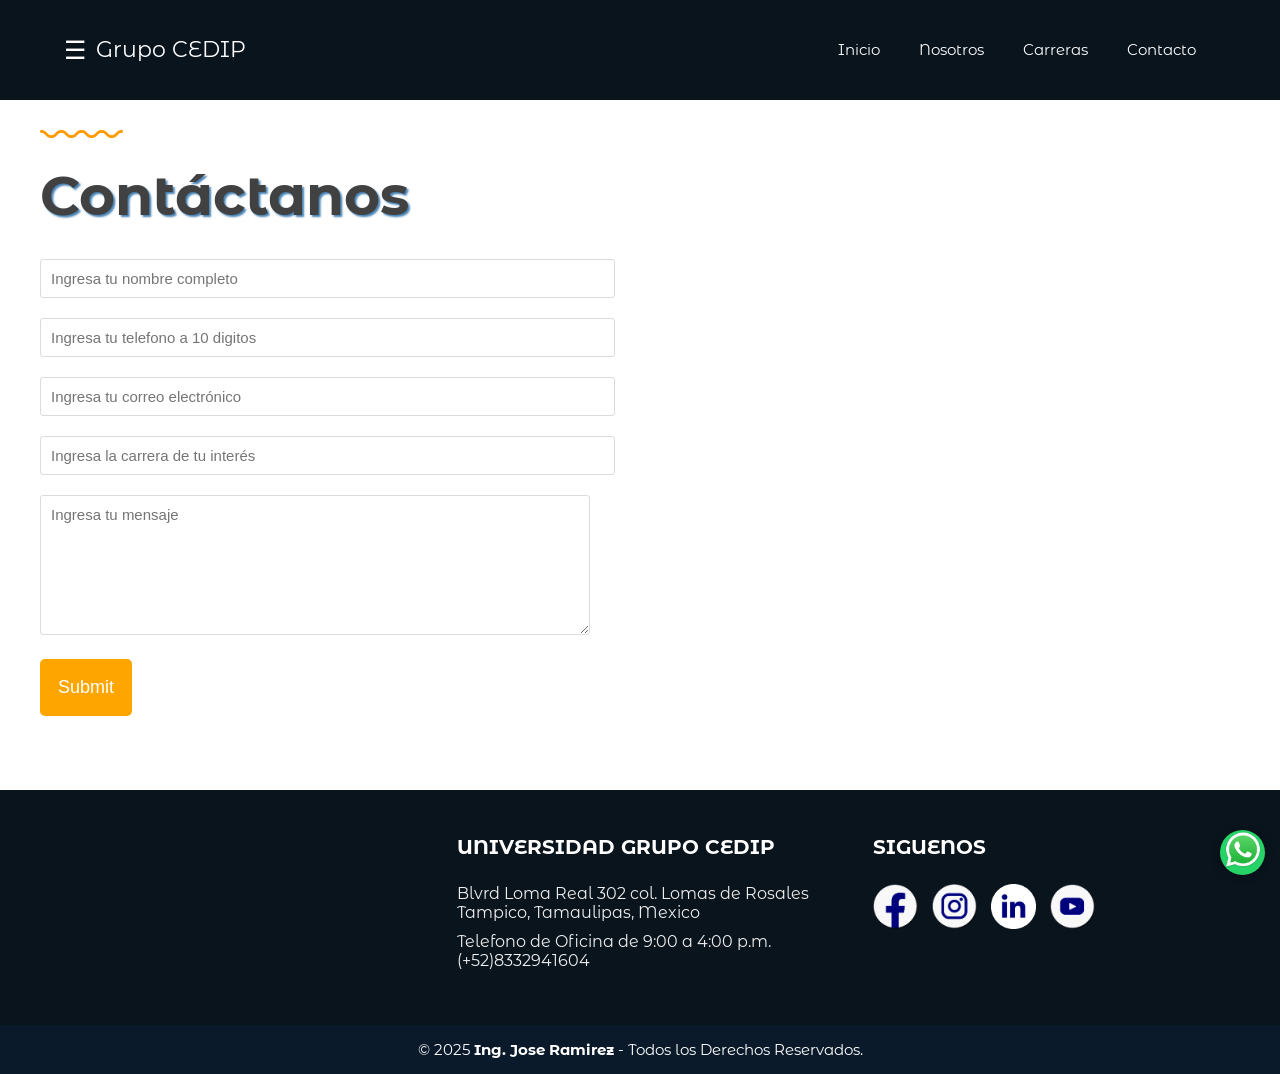
==== contacto.html @ ca1078f4 "Add files via upload" ====
<!doctype html>
<html lang="es">
  <head>
    <meta charset="UTF-8" />
    <title>Contacto</title>
	 <link rel="shortcut icon" href="imagenes/favicon.png" />
    <link rel="stylesheet" href="estiloscon.css" />
  </head>
  <body>
    <header class="header">
      <div class="container">
        <div class="btn-menu">
          <label for="btn-menu">☰</label>
        </div>
        <div class="logo">
          <h1>Grupo CEDIP</h1>
        </div>
        <nav class="menu">
          <a href="index.html">Inicio</a>
          <a href="#">Nosotros</a>
          <a href="#">Carreras</a>
          <a href="contacto.html">Contacto</a>
        </nav>
      </div>
    </header> 
	  
	  
    <div class="capa"></div>
    <!--	--------------->
    <input type="checkbox" id="btn-menu" />
    <div class="container-menu">
      <div class="cont-menu">
        <nav>
          <a href="#">Portafolio</a>
          <a href="#">Diplomados</a>
          <a href="#">Convenios</a>
          <a href="https://www.facebook.com/profile.php?id=61566825336152&locale=es_LA" target="_blank">Facebook</a>
          <a href="https://www.youtube.com/@tvcedip5934" target="_blank">Youtube</a>
          <a href="https://www.instagram.com/grupo.cedip/" target="_blank">Instagram</a>
        </nav>
        <label for="btn-menu">✖️</label>
      </div>
    </div>

<!--------------Fin de Header---------------->
	  
<!--------------Contenido de página---------------->	  
<section id="content">
     <div class="cont-form">
	    <img src="imagenes/separator2.webp" alt="">
		 <h1>Contáctanos</h1>		 
	 </div>
	
	<div class="container-form">
	   <form class="contact_form"  action="contacto.php" method="post" autocomplete="off">
	      <input type="text" name="nombre" placeholder="Ingresa tu nombre completo" class="campo">
		   
          <input type="text" name="telefono" placeholder="Ingresa tu telefono a 10 digitos" class="campo"> 
		   
	      <input type="text" name="correo" placeholder="Ingresa tu correo electrónico" class="campo">	
		   
	      <input type="text" name="carrera" placeholder="Ingresa la carrera de tu interés" class="campo">	
		   
		  <textarea name="mensaje" placeholder="Ingresa tu mensaje"></textarea>
		  <input type="submit" name="enviar" class="btn-enviar"> 
	   </form>
		  
	   <iframe src="https://www.google.com/maps/embed?pb=!1m18!1m12!1m3!1d3692.0541653393325!2d-97.8792843256561!3d22.27593794377995!2m3!1f0!2f0!3f0!3m2!1i1024!2i768!4f13.1!3m3!1m2!1s0x85d7fa28db6cd5ff%3A0xf1268bf1d7b90cfd!2sUniversidad%20Grupo%20Cedip!5e0!3m2!1ses-419!2smx!4v1774325245755!5m2!1ses-419!2smx" width="300" height="300" style="border:0;" allowfullscreen="" loading="lazy" referrerpolicy="no-referrer-when-downgrade"></iframe>	   
	</div>
</section>	
<!--------------Fin de contenido de página---------------->	  
	  
<!--------------Pie de Pagina---------------->
    <footer class="pie-pagina">
        <div class="grupo-1">
            <div class="box">
                <figure>
                    <a href="#">
                        <img src="imagenes/CEDIP-LOGO-1.PNG" alt="">
                    </a>
                </figure>
            </div>
            <div class="box">
                <h2>UNIVERSIDAD GRUPO CEDIP</h2>
                <p>Blvrd Loma Real 302 col. Lomas de Rosales Tampico, Tamaulipas, Mexico</p>
                <p>Telefono de Oficina de 9:00 a 4:00 p.m. (+52)8332941604</p>
            </div>
            <div class="box">
                <h2>SIGUENOS</h2>
                <div class="red-social">
                    <a href="https://www.facebook.com/profile.php?id=61566825336152&locale=es_LA" target="_blank"><img src="imagenes/fb.jpg" height="45" width="45" alt=""></a>
					
                    <a href="https://www.instagram.com/grupo.cedip/" target="_blank"><img src="imagenes/ins.jpg" height="45" width="45" alt=""></a>
					
                    <a href="https://mx.linkedin.com/in/colegio-cedip-90a685212" target="_blank" ><img src="imagenes/li.png" height="45" width="45" alt=""></a>
					
                    <a href="https://www.youtube.com/@tvcedip5934" target="_blank"><img src="imagenes/yt.jpg" height="45" width="45" alt=""></a>
                </div>
            </div>
        </div>
        <div class="grupo-2">
            <small>&copy; 2025 <b>Ing. Jose Ramirez</b> - Todos los Derechos Reservados.</small>
        </div>
    </footer>	  
<!-------------fin de pie de página----------------->	  
	  
	  	<a href="https://api.whatsapp.com/send?phone=528333384313" class="btn-wsp" target="_blank">
	       <img src="imagenes/wh.png" height="40" width="40" alt="">
	    </a>
	  
  </body>
</html>
---- estiloscon.css ----
@import url("https://fonts.googleapis.com/css?family=Montserrat|Montserrat+Alternates|Poppins&display=swap");
*{
	margin: 0;
	padding: 0;
	box-sizing: border-box;
	font-family: "Montserrat Alternates",sans-serif;
}

body{
	/*background-image: url("imagenes/fondo.jpg");*/
	background-attachment: fixed;
	background-size: cover;
	background-position: center;
	background-repeat: no-repeat;
}

.capa{
	position: fixed;
	width: 100%;
	height:  100vh;
	background: rgba(0,0,0,0.6);
	z-index: -1;
	top: 0;
	left: 0;
}

/*Estilos para el encabezado*/
.header{
	width: 100%;
	height: 100px;
	position: fixed;
	top: 0;
	left: 0;	
	background-color: #0a141d;
}

.container{
	width: 90%;
	max-width: 1200px;
	margin: auto;
}

.container .btn-menu, .logo{
	float: left;
	line-height: 100px;
}

.container .btn-menu label{
	color: #FFFFFF;
	font-size: 25px;
	cursor: pointer;
}

.logo h1{
	color: #fff;
	font-weight: 400;
	font-size: 22px;
	margin-left: 10px;
}

.container .menu{
	float: right;
	line-height: 100px;
}

.container .menu a{
	display: inline-block;
	padding: 15px;
	line-height: normal;
	text-decoration: none;
	color: #fff;
	transition: all 0.3s ease;
	border-bottom: 2px solid transparent;
	font-size: 15px;
	margin-right: 5px;
}

.container .menu a:hover {
	border-bottom: 2px solid #c7c7c7;
	padding-bottom: 5px;
}

/*Fin de estilo para encabezado*/

/*Menu lateral*/
#btn-menu{
	display: none;
}

.container-menu{
	position: fixed;
	background: rgba(0,0,0,0.5);
	width: 100%;
	height: 100vh;
	top: 0;
	left: 0;
	transition: all 500ms ease;
	opacity: 0;
	visibility: hidden;
}

#btn-menu:checked ~ .container-menu{
	opacity: 1;
	visibility: visible;
}

.cont-menu{
 width: 100%;
 max-width: 250px;
 background: #1c1c1c;
 height: 100vh;
 position: relative;
 transition: all 500ms ease;
 transform: translateX(-100%);
}

#btn-menu:checked ~ .container-menu  .cont-menu{
	transform: translateX(0%);
}

.cont-menu nav{
	transform: translateY(15%);
}

.cont-menu nav a{
	display: block;
	text-decoration: none;
	padding: 20px;
	color: #c7c7c7;
	border-left: 5px solid transparent;
	transition: all 400ms ease;
}

.cont-menu nav a:hover{
	border-left: 5px solid #c7c7c7;
	background: #1f1f1f;
}

.cont-menu label{
	position: absolute;
	right:  5px;
	top: 10px;
	color: #fff;
	cursor: pointer;
	font-size: 18px;
}

/*fin del menu lateral---------------*/


/*inicio de seccion --------------------*/
#content{
	margin: 0px;
	margin-top: 0px;
	background-color: #fff;
	width: 100%;
	height: 700px;
}

.cont-form{
	width: 100%;
	max-width: 1200px;
	margin: auto;
	margin-top: 90px;
}

.cont-form img{
	margin-top: 40px;
}

.cont-form h1{
	margin-top: 20px;
	font-size: 55px;
	color: #414141;
	text-shadow: 2px 2px 2px steelBlue;
}

.container-form{
	width: 100%;
	max-width: 1200px;
	margin: auto;
	display: grid;
	grid-template-columns: repeat(2, 1fr);
	grid-gap: 50px;
	margin-top: 30px;
}

.container-form form .campo, textarea{
	width: 100%;
	padding: 10px 10px;
	font-size: 15px;
	border: 1px solid #dbdbdb;
	margin-bottom: 20px;
	border-radius: 3px;
	outline: 0px;
	font-family: sans-serif;
}

.container-form form textarea{
	max-width: 550px;
	min-width: 550px;
	max-height: 140px;
	min-height: 140px;
}

.container-form .btn-enviar{
	padding: 18px;
	font-size: 18px;
	border: none;
	outline: 0px;
	background: orange;
	color: white;
	border-radius: 5px;
	cursor: pointer;
	transition: all 300ms ease;
	font-family: sans-serif;
}

.container-form .btn-enviar:hover{
	background: #e40936;
}


/*fin de seccion --------------------*/


/*Inicio del pie de pagina------------------*/

.pie-pagina{
	width: 100%;
	background-color: #0a141d;
}

.pie-pagina .grupo-1{
	width: 100%;
	max-width: 1200px;
	margin: auto;
	display: grid;
	grid-template-columns: repeat(3, 1fr);
	grid-gap: 50px;
	padding: 45px 0px;
}


.pie-pagina .grupo-1 .box figure{
	width: 100%;
	height: 100%;
	display: flex;
	justify-content: center;
	align-items: center;
}

.pie-pagina .grupo-1 .box figure img{
	width: 250px;
}

.pie-pagina .grupo-1 .box h2{
	color: #fff;
	margin-bottom: 25px;
	font-size: 20px;
}

.pie-pagina .grupo-1 .box p{
	color: #efefef;
	margin-bottom: 10px;
}

.pie-pagina .grupo-1 .red-social a{
	display: inline-block;
	text-decoration: none;
	width: 45px;
	height: 45px;
	line-height: 45px;
	color: #fff;
	margin-right: 10px;
	background-color: #0A1A2A3;
	text-align: center;
	transition: all 300ms ease;
}

.pie-pagina .grupo-1 .red-social a:hover{
	color: aqua;
}

.pie-pagina .grupo-2{
	background-color: #0A1A2A;
	padding: 15px 10px;
	text-align: center;
	color: #fff;
}

.pie-pagina .grupo-2 small{
	font-size: 15px;
}

/*fin de pie de pagina------------*/

/*boton whatsapp*/

.btn-wsp{
	position: fixed;
	width: 45px;
	height: 45px;
	line-height: 50px;
	bottom: 25px;
	right: 15px;
	background-color: #25d366;
	color: #fff;
	border-radius: 50px;
	text-align: center;
	font-size: 35px;
	box-shadow: 0px 1px 10px rgba(0,0,0,0.3);
	z-index: 100;
	transition: all 300ms ease;
}

.btnwsp:hover{
	background-color: #20ba5a;
}
/*fin  de boton whatsapp----------*/

/*Inicio de seccion-------------------*/



@media screen and (max-width:800px){
	.pie-pagina .grupo-1{
		width: 90%;
		grid-template-columns: repeat(1, 1fr);
		grid-gap: 30px;
		padding: 35px 0px;
	}
	
/*propiedades de ajuste*/
	.pie-pagina .grupo-1 .box figure img{
		width: 200px;
		height: 70px;
	}
	
	.pie-pagina .grupo-1 .red-social a{
		width: 30px;
		height: 30px;
	}
	
	
	
	.header{
		height: 120px;
	}
	
	.container .menu{
		float: right;
		line-height: 0px;
	}
	.container .menu a{
		padding: 0px;
		line-height: 0;
	}
	
		
	.btn-wsp{
		width: 35px;
		height: 35px;
		line-height: 40px;
	}
	
	a img{
		width:30px;
		height: 30px;
	}
	.section{
		margin-top: 0px;
		padding-bottom: 0px;
	}
	
	/*-----------Ajustes de Contacto--------------*/
	
	#content{
		height: 1000px;
	}
	
	.cont-form{
		width: 90%;
	}
	
	.container-form{
		width: 90%;
		grid-template-columns: repeat(1, 1fr);
		grid-gap: 30px;
	}
	
	.container-form form .campo textarea{
		width: 90%;
	}
	
	.container-form form textarea{
		max-width: 450px;
		min-width: 450px;
	}
	
	.container-form iframe{
		width: 400px;
		height: 250px;
	}
}
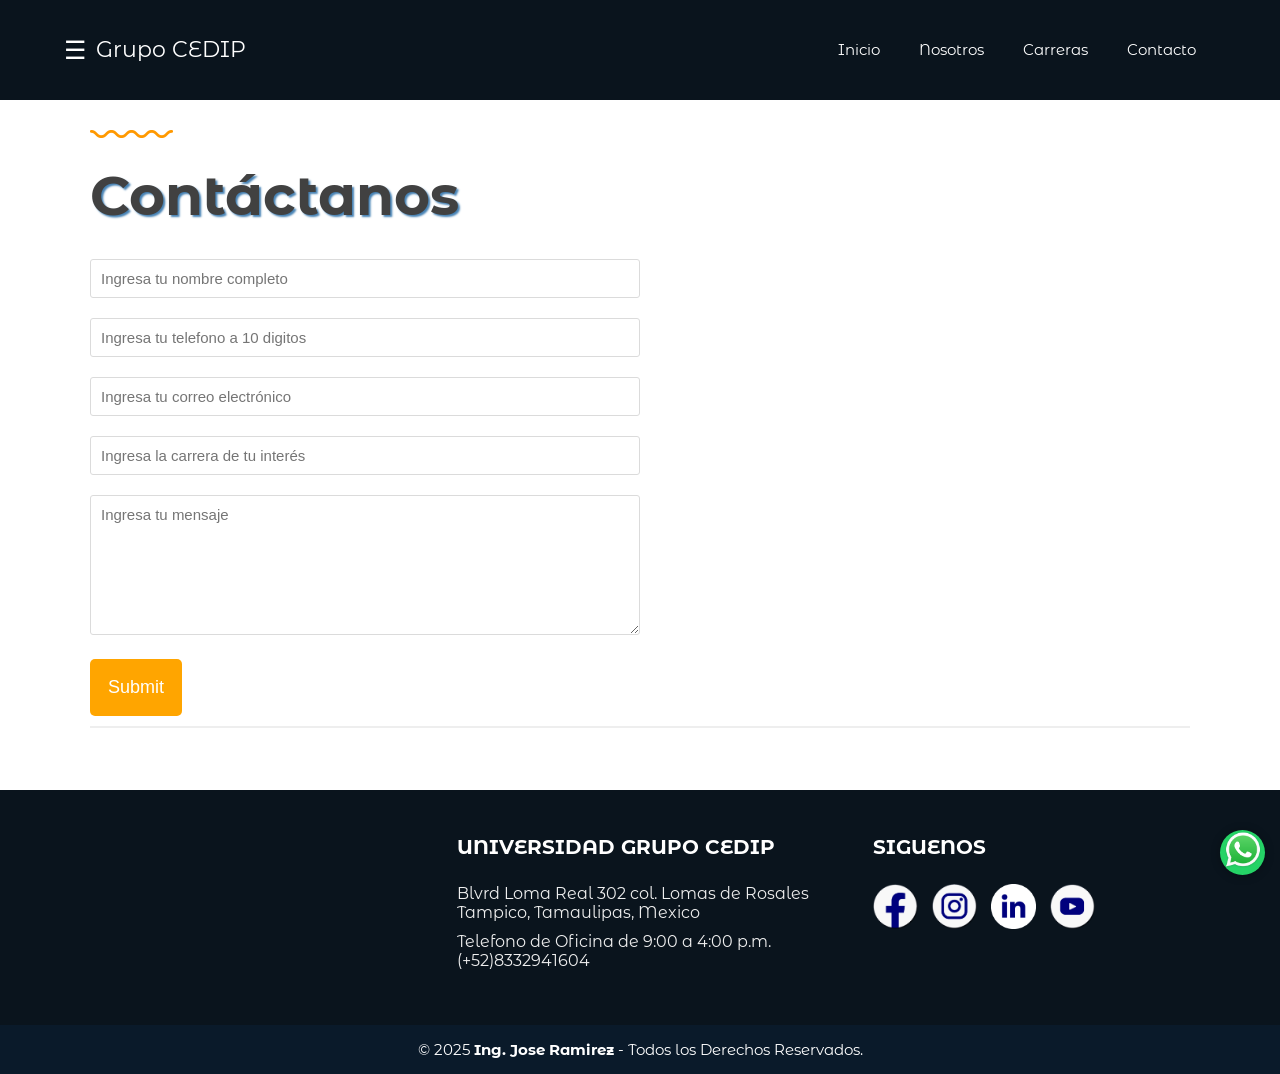
==== commit bef33c7c: "Add files via upload" ====
--- a/contacto.html
+++ b/contacto.html
@@ -46,6 +46,7 @@
 	  
 <!--------------Contenido de página---------------->	  
 <section id="content">
+	<article class="article">
      <div class="cont-form">
 	    <img src="imagenes/separator2.webp" alt="">
 		 <h1>Contáctanos</h1>		 
@@ -67,6 +68,7 @@
 		  
 	   <iframe src="https://www.google.com/maps/embed?pb=!1m18!1m12!1m3!1d3692.0541653393325!2d-97.8792843256561!3d22.27593794377995!2m3!1f0!2f0!3f0!3m2!1i1024!2i768!4f13.1!3m3!1m2!1s0x85d7fa28db6cd5ff%3A0xf1268bf1d7b90cfd!2sUniversidad%20Grupo%20Cedip!5e0!3m2!1ses-419!2smx!4v1774325245755!5m2!1ses-419!2smx" width="300" height="300" style="border:0;" allowfullscreen="" loading="lazy" referrerpolicy="no-referrer-when-downgrade"></iframe>	   
 	</div>
+	</article>	
 </section>	
 <!--------------Fin de contenido de página---------------->	  
 	  
--- a/estiloscon.css
+++ b/estiloscon.css
@@ -155,6 +155,16 @@
 	background-color: #fff;
 	width: 100%;
 	height: 700px;
+}
+
+.article{
+	width: 90%;
+	max-width: 1100px;
+	margin: auto;
+	margin-top: 50px;
+	margin-bottom: 15px;
+	border-bottom: 2px solid #eee;
+	padding-bottom: 10px;
 }
 
 .cont-form{
